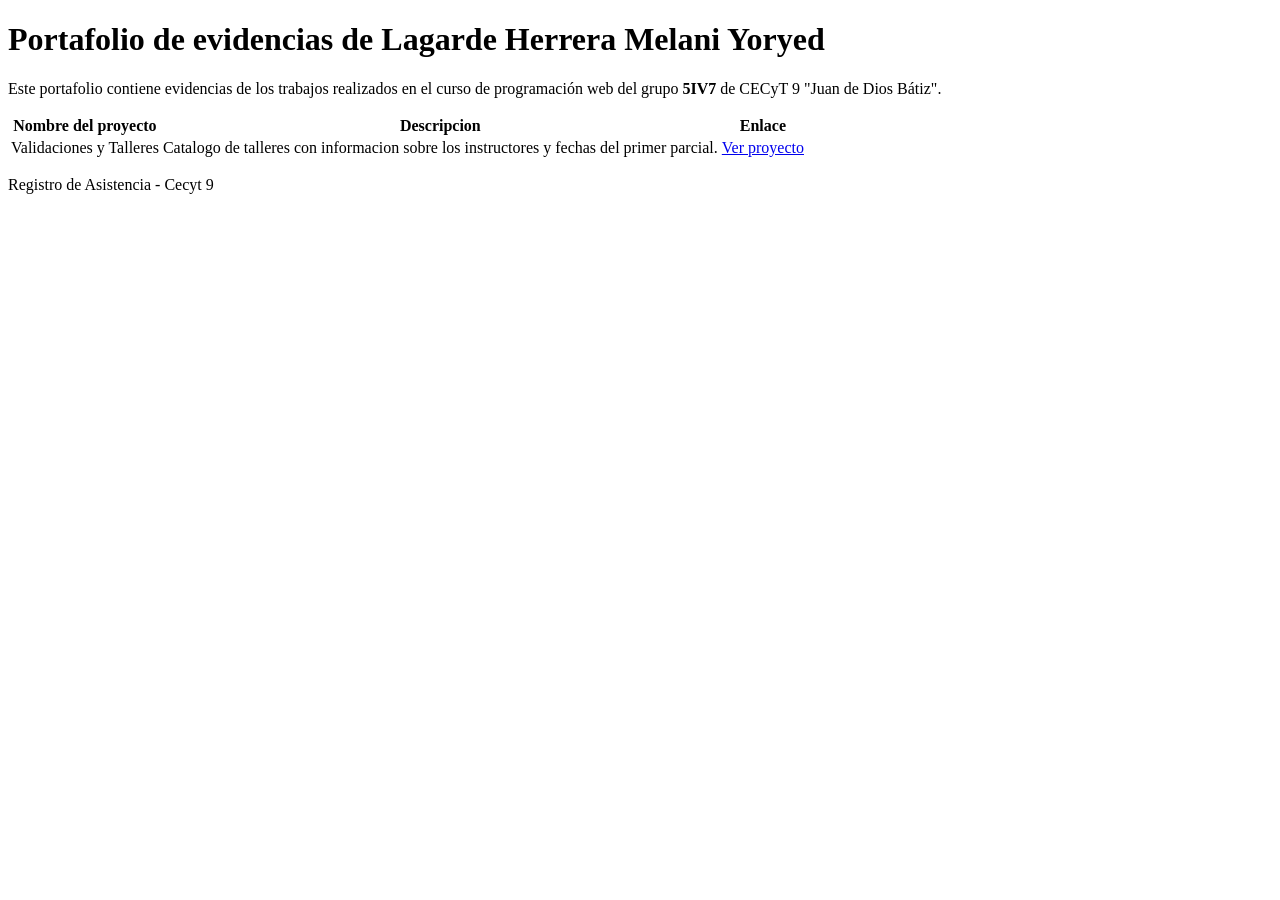
==== index.html @ 0de657ba "Rename Index.html to index.html" ====
<!DOCTYPE html>
<html lang="es">
<head>
    <meta charset="UTF-8">
    <meta name="viewport" content="width=device-width, initial-scale=1.0">
    <title>Portafolio de Evidencias - Lagarde Herrera Melani Yoryed</title>
    <link rel="stylesheet" href="Primer Parcial/Validaciones/css/style.css">
</head>
<body>
    <div class="container">
        <header>
            <h1>Portafolio de evidencias de Lagarde Herrera Melani Yoryed</h1>
            <p>Este portafolio contiene evidencias de los trabajos realizados en el curso de programación web del grupo <strong>5IV7</strong> de CECyT 9 "Juan de Dios Bátiz".</p>
        </header>

        <main>
            <table class="projects-table">
                <thead>
                    <tr>
                        <th>Nombre del proyecto</th>
                        <th>Descripcion</th>
                        <th>Enlace</th>
                    </tr>
                </thead>
                <tbody>
                    <tr>
                        <td>Validaciones y Talleres</td>
                        <td>Catalogo de talleres con informacion sobre los instructores y fechas del primer parcial.</td>
                        <td><a href="Primer Parcial/Validaciones/index.html">Ver proyecto</a></td>
                    </tr>
                </tbody>
            </table>
        </main>

        <footer>
            <p>Registro de Asistencia - Cecyt 9</p>
        </footer>
    </div>
</body>
</html>
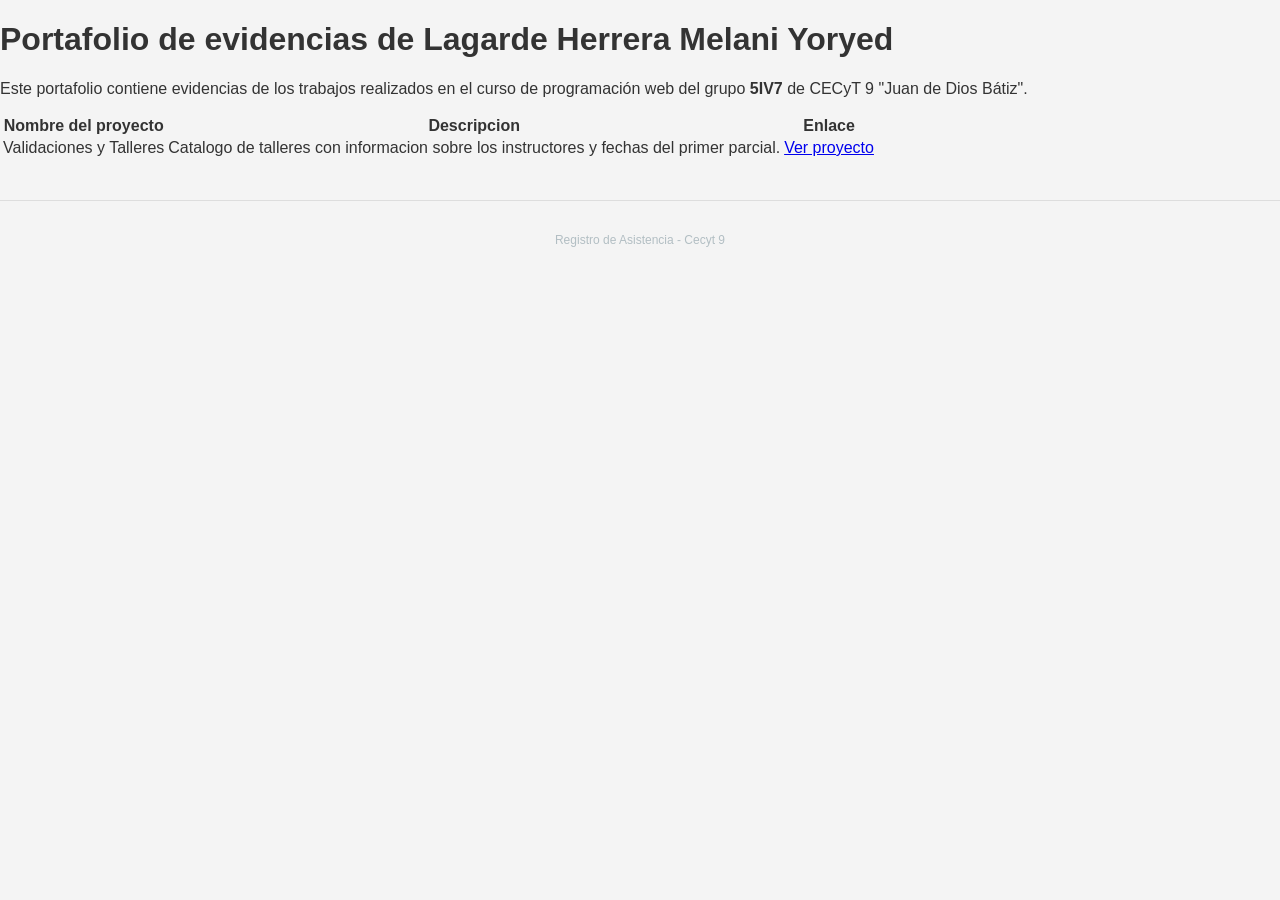
==== commit 43de41a4: "Dejar exactas las 3 tarjetas del taller" ====
--- a/index.html
+++ b/index.html
@@ -4,7 +4,7 @@
     <meta charset="UTF-8">
     <meta name="viewport" content="width=device-width, initial-scale=1.0">
     <title>Portafolio de Evidencias - Lagarde Herrera Melani Yoryed</title>
-    <link rel="stylesheet" href="Primer Parcial/Validaciones/css/style.css">
+   <link rel="stylesheet" href="Primer Parcial/Validaciones/css/style.css">
 </head>
 <body>
     <div class="container">
--- a/Primer Parcial/Validaciones/css/style.css
+++ b/Primer Parcial/Validaciones/css/style.css
@@ -0,0 +1,79 @@
+body {
+    font-family: Arial, sans-serif;
+    background-color: #f4f4f4;
+    margin: 0;
+    padding: 0;
+    color: #333;
+}
+
+.main-header {
+    background-color: #1a2b4c;
+    color: white;
+    text-align: center;
+    padding: 30px 20px;
+}
+
+.main-header h1 {
+    margin: 0;
+    font-size: 28px;
+    letter-spacing: 1px;
+}
+
+.main-header p {
+    margin-top: 10px;
+    font-size: 14px;
+    color: #d1d8e0;
+}
+
+.container-talleres {
+    display: flex;
+    justify-content: center;
+    flex-wrap: wrap;
+    gap: 20px;
+    max-width: 1000px;
+    margin: 40px auto;
+    padding: 0 20px;
+}
+
+.card {
+    background: white;
+    border: 1px solid #b2bec3;
+    border-radius: 6px;
+    padding: 20px;
+    width: 280px;
+    box-shadow: 0 2px 4px rgba(0,0,0,0.05);
+}
+
+.card h2 {
+    font-size: 18px;
+    color: #2d3436;
+    border-bottom: 1px solid #dfe6e9;
+    padding-bottom: 8px;
+    margin-top: 0;
+}
+
+.card p {
+    font-size: 13px;
+    color: #636e72;
+    line-height: 1.4;
+}
+
+.btn-taller {
+    display: inline-block;
+    background-color: #1a2b4c;
+    color: white;
+    padding: 8px 12px;
+    text-decoration: none;
+    border-radius: 4px;
+    font-size: 13px;
+    margin-top: 10px;
+}
+
+footer {
+    text-align: center;
+    padding: 20px;
+    font-size: 12px;
+    color: #b2bec3;
+    margin-top: 40px;
+    border-top: 1px solid #ddd;
+}
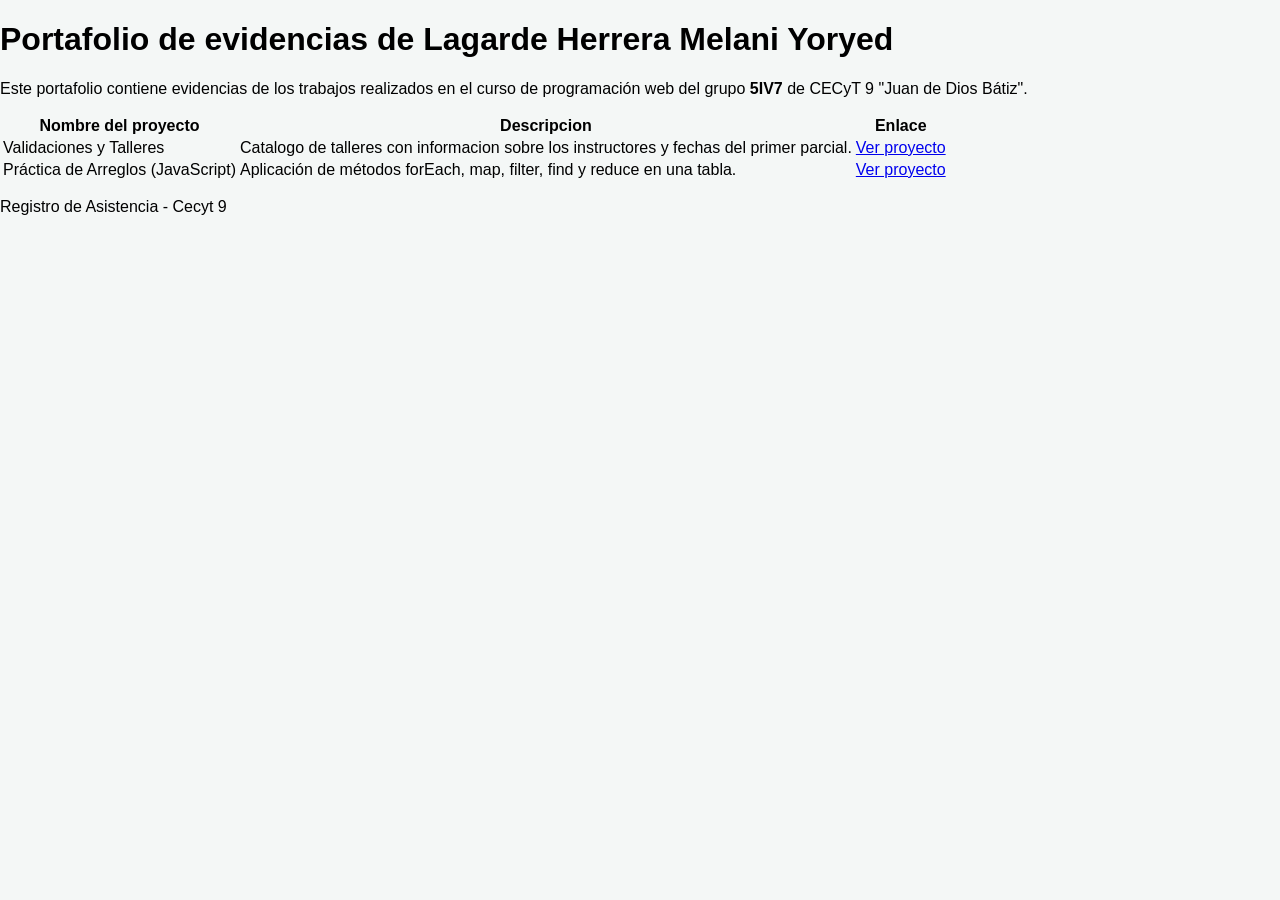
==== commit d2ab3b95: "Agregando enlace de practica de arreglos al portafolio" ====
--- a/index.html
+++ b/index.html
@@ -7,6 +7,7 @@
    <link rel="stylesheet" href="Primer Parcial/Validaciones/css/style.css">
 </head>
 <body>
+    
     <div class="container">
         <header>
             <h1>Portafolio de evidencias de Lagarde Herrera Melani Yoryed</h1>
@@ -22,13 +23,19 @@
                         <th>Enlace</th>
                     </tr>
                 </thead>
-                <tbody>
-                    <tr>
-                        <td>Validaciones y Talleres</td>
-                        <td>Catalogo de talleres con informacion sobre los instructores y fechas del primer parcial.</td>
-                        <td><a href="Primer Parcial/Validaciones/index.html">Ver proyecto</a></td>
-                    </tr>
-                </tbody>
+<tbody>
+    <tr>
+        <td>Validaciones y Talleres</td>
+        <td>Catalogo de talleres con informacion sobre los instructores y fechas del primer parcial.</td>
+        <td><a href="Primer Parcial/Validaciones/index.html">Ver proyecto</a></td>
+    </tr>
+
+    <tr>
+        <td>Práctica de Arreglos (JavaScript)</td>
+        <td>Aplicación de métodos forEach, map, filter, find y reduce en una tabla.</td>
+        <td><a href="Primer Parcial/Arreglos/index.html">Ver proyecto</a></td>
+    </tr>
+</tbody>
             </table>
         </main>
 
--- a/Primer Parcial/Validaciones/css/style.css
+++ b/Primer Parcial/Validaciones/css/style.css
@@ -1,28 +1,27 @@
+/* --- ESTILOS GENERALES Y DEL INDEX (Catálogo) --- */
 body {
     font-family: Arial, sans-serif;
-    background-color: #f4f4f4;
+    background-color: #f4f7f6;
     margin: 0;
     padding: 0;
-    color: #333;
 }
 
 .main-header {
-    background-color: #1a2b4c;
+    background-color: #0b1f3f;
     color: white;
     text-align: center;
     padding: 30px 20px;
 }
 
 .main-header h1 {
-    margin: 0;
+    margin: 0 0 10px 0;
     font-size: 28px;
-    letter-spacing: 1px;
 }
 
 .main-header p {
-    margin-top: 10px;
+    margin: 0;
     font-size: 14px;
-    color: #d1d8e0;
+    color: #b0c4de;
 }
 
 .container-talleres {
@@ -30,50 +29,79 @@
     justify-content: center;
     flex-wrap: wrap;
     gap: 20px;
-    max-width: 1000px;
-    margin: 40px auto;
-    padding: 0 20px;
+    padding: 40px 20px;
 }
 
 .card {
-    background: white;
-    border: 1px solid #b2bec3;
-    border-radius: 6px;
+    background: #ffffff;
+    border: 1px solid #d1d5db;
+    border-radius: 8px;
     padding: 20px;
-    width: 280px;
+    width: 300px;
     box-shadow: 0 2px 4px rgba(0,0,0,0.05);
 }
 
 .card h2 {
     font-size: 18px;
-    color: #2d3436;
-    border-bottom: 1px solid #dfe6e9;
-    padding-bottom: 8px;
     margin-top: 0;
+    color: #111827;
 }
 
 .card p {
-    font-size: 13px;
-    color: #636e72;
-    line-height: 1.4;
+    font-size: 14px;
+    color: #4b5563;
+    margin: 8px 0;
 }
 
-.btn-taller {
-    display: inline-block;
-    background-color: #1a2b4c;
-    color: white;
-    padding: 8px 12px;
-    text-decoration: none;
-    border-radius: 4px;
-    font-size: 13px;
-    margin-top: 10px;
+/* --- ESTILOS REQUERIDOS PARA LA TAREA (Formulario, Inputs y Botones) --- */
+form.formulario-registro {
+    background: #ffffff;
+    max-width: 400px;
+    margin: 30px auto;
+    padding: 25px;
+    border-radius: 8px;
+    box-shadow: 0 4px 10px rgba(0, 0, 0, 0.1);
 }
 
-footer {
+input.input-campo {
+    width: 100%;
+    padding: 10px;
+    margin-bottom: 15px;
+    border: 1px solid #ccc;
+    border-radius: 4px;
+    box-sizing: border-box;
+    font-size: 14px;
+}
+
+button.btn-enviar {
+    background-color: #007bff;
+    color: white;
+    padding: 10px 15px;
+    border: none;
+    border-radius: 4px;
+    font-size: 16px;
+    cursor: pointer;
+    width: 100%;
+    transition: background-color 0.3s ease;
+}
+
+button.btn-enviar:hover {
+    background-color: #0056b3;
+}
+
+input.input-campo:invalid:focus {
+    border-color: #dc3545;
+    background-color: #fff8f8;
+    outline: none;
+}
+
+.registro-exitoso {
+    background-color: #d4edda;
+    color: #155724;
+    padding: 15px;
+    border: 1px solid #c3e6cb;
+    border-radius: 4px;
     text-align: center;
-    padding: 20px;
-    font-size: 12px;
-    color: #b2bec3;
-    margin-top: 40px;
-    border-top: 1px solid #ddd;
+    max-width: 400px;
+    margin: 20px auto;
 }
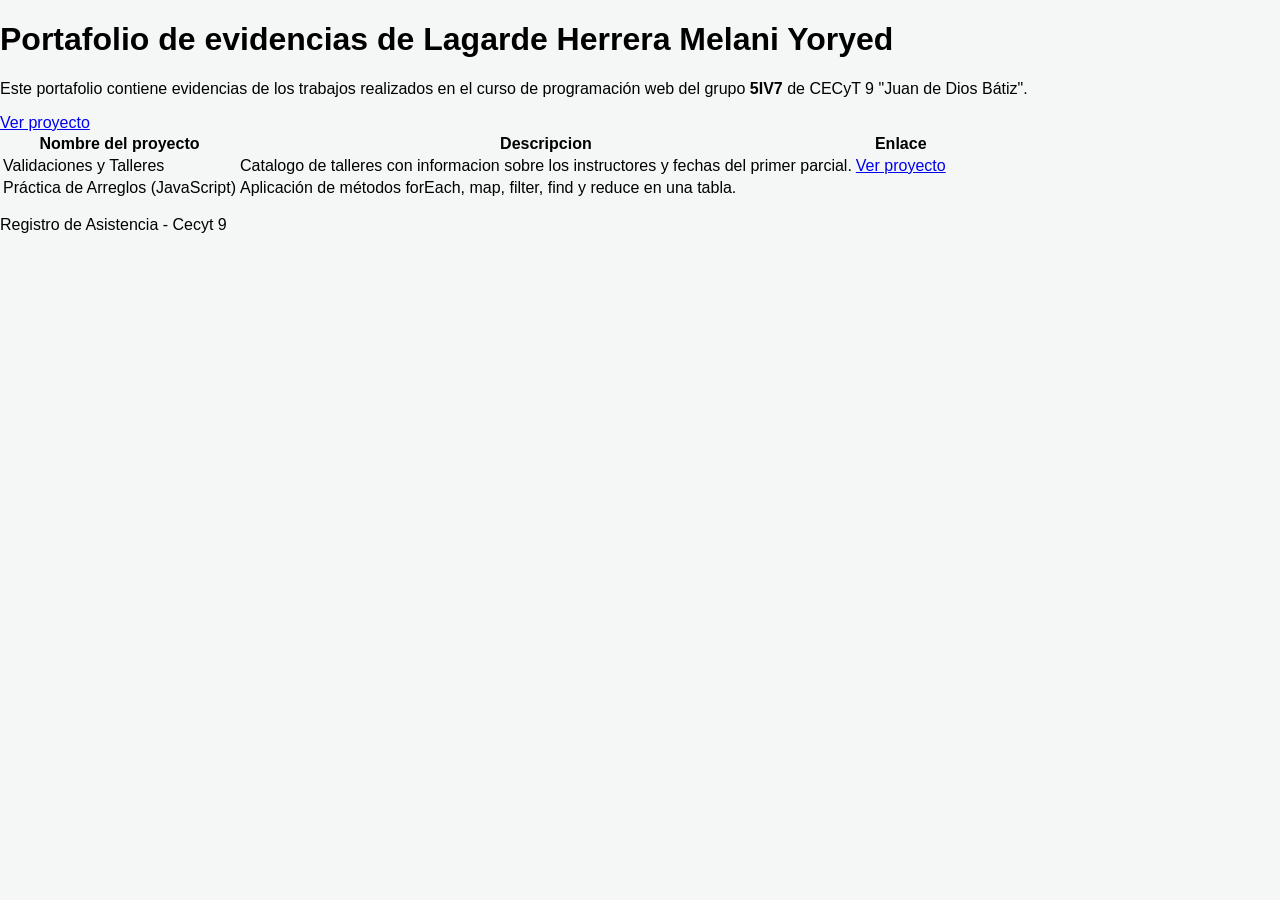
==== commit 07d9f93a: "Correccion de enlaces" ====
--- a/index.html
+++ b/index.html
@@ -30,10 +30,10 @@
         <td><a href="Primer Parcial/Validaciones/index.html">Ver proyecto</a></td>
     </tr>
 
-    <tr>
+   <tr>
         <td>Práctica de Arreglos (JavaScript)</td>
         <td>Aplicación de métodos forEach, map, filter, find y reduce en una tabla.</td>
-        <td><a href="Primer Parcial/Arreglos/index.html">Ver proyecto</a></td>
+        <a href="Primer Parcial/02%20Ejercisios/index.html">Ver proyecto</a>
     </tr>
 </tbody>
             </table>
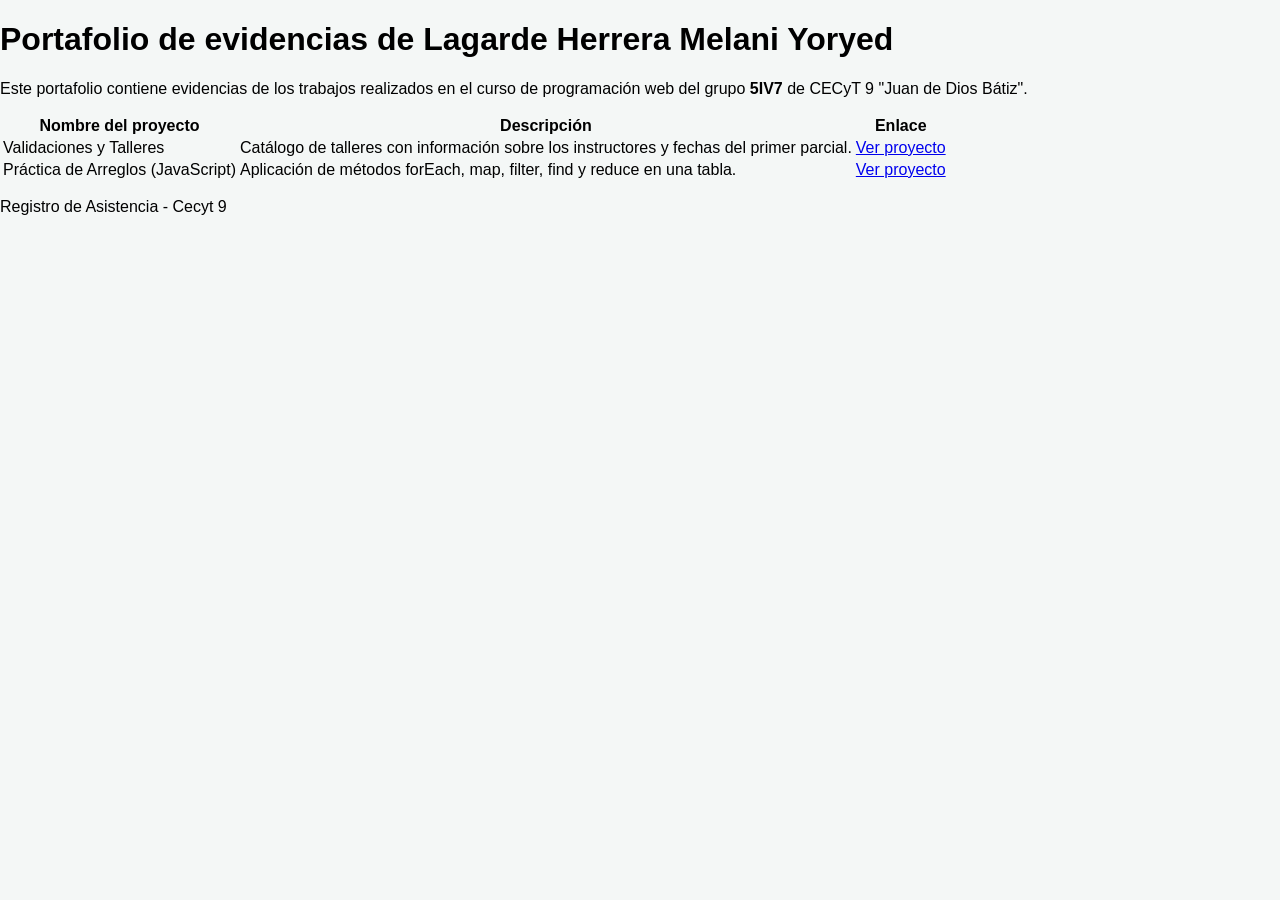
==== commit b1dfca17: "Corrijo enlaces del portafolio" ====
--- a/index.html
+++ b/index.html
@@ -1,47 +1,86 @@
 <!DOCTYPE html>
 <html lang="es">
+
 <head>
     <meta charset="UTF-8">
     <meta name="viewport" content="width=device-width, initial-scale=1.0">
+
     <title>Portafolio de Evidencias - Lagarde Herrera Melani Yoryed</title>
-   <link rel="stylesheet" href="Primer Parcial/Validaciones/css/style.css">
+
+    <link rel="stylesheet" href="Primer%20Parcial/Validaciones/css/style.css">
 </head>
+
 <body>
-    
+
     <div class="container">
+
         <header>
             <h1>Portafolio de evidencias de Lagarde Herrera Melani Yoryed</h1>
-            <p>Este portafolio contiene evidencias de los trabajos realizados en el curso de programación web del grupo <strong>5IV7</strong> de CECyT 9 "Juan de Dios Bátiz".</p>
+
+            <p>
+                Este portafolio contiene evidencias de los trabajos realizados
+                en el curso de programación web del grupo
+                <strong>5IV7</strong> de CECyT 9 "Juan de Dios Bátiz".
+            </p>
         </header>
 
         <main>
+
             <table class="projects-table">
+
                 <thead>
                     <tr>
                         <th>Nombre del proyecto</th>
-                        <th>Descripcion</th>
+                        <th>Descripción</th>
                         <th>Enlace</th>
                     </tr>
                 </thead>
-<tbody>
-    <tr>
-        <td>Validaciones y Talleres</td>
-        <td>Catalogo de talleres con informacion sobre los instructores y fechas del primer parcial.</td>
-        <td><a href="Primer Parcial/Validaciones/index.html">Ver proyecto</a></td>
-    </tr>
 
-   <tr>
-        <td>Práctica de Arreglos (JavaScript)</td>
-        <td>Aplicación de métodos forEach, map, filter, find y reduce en una tabla.</td>
-        <a href="Primer Parcial/02%20Ejercisios/index.html">Ver proyecto</a>
-    </tr>
-</tbody>
+                <tbody>
+
+                    <!-- Proyecto 1 -->
+                    <tr>
+                        <td>Validaciones y Talleres</td>
+
+                        <td>
+                            Catálogo de talleres con información sobre
+                            los instructores y fechas del primer parcial.
+                        </td>
+
+                        <td>
+                            <a href="Primer%20Parcial/Validaciones/index.html">
+                                Ver proyecto
+                            </a>
+                        </td>
+                    </tr>
+
+                    <!-- Proyecto 2 -->
+                    <tr>
+                        <td>Práctica de Arreglos (JavaScript)</td>
+
+                        <td>
+                            Aplicación de métodos forEach, map, filter,
+                            find y reduce en una tabla.
+                        </td>
+
+                        <td>
+                            <a href="Primer%20Parcial/02%20Ejercicios/index.html">
+                                Ver proyecto
+                            </a>
+                        </td>
+                    </tr>
+
+                </tbody>
+
             </table>
+
         </main>
 
         <footer>
             <p>Registro de Asistencia - Cecyt 9</p>
         </footer>
+
     </div>
+
 </body>
 </html>
